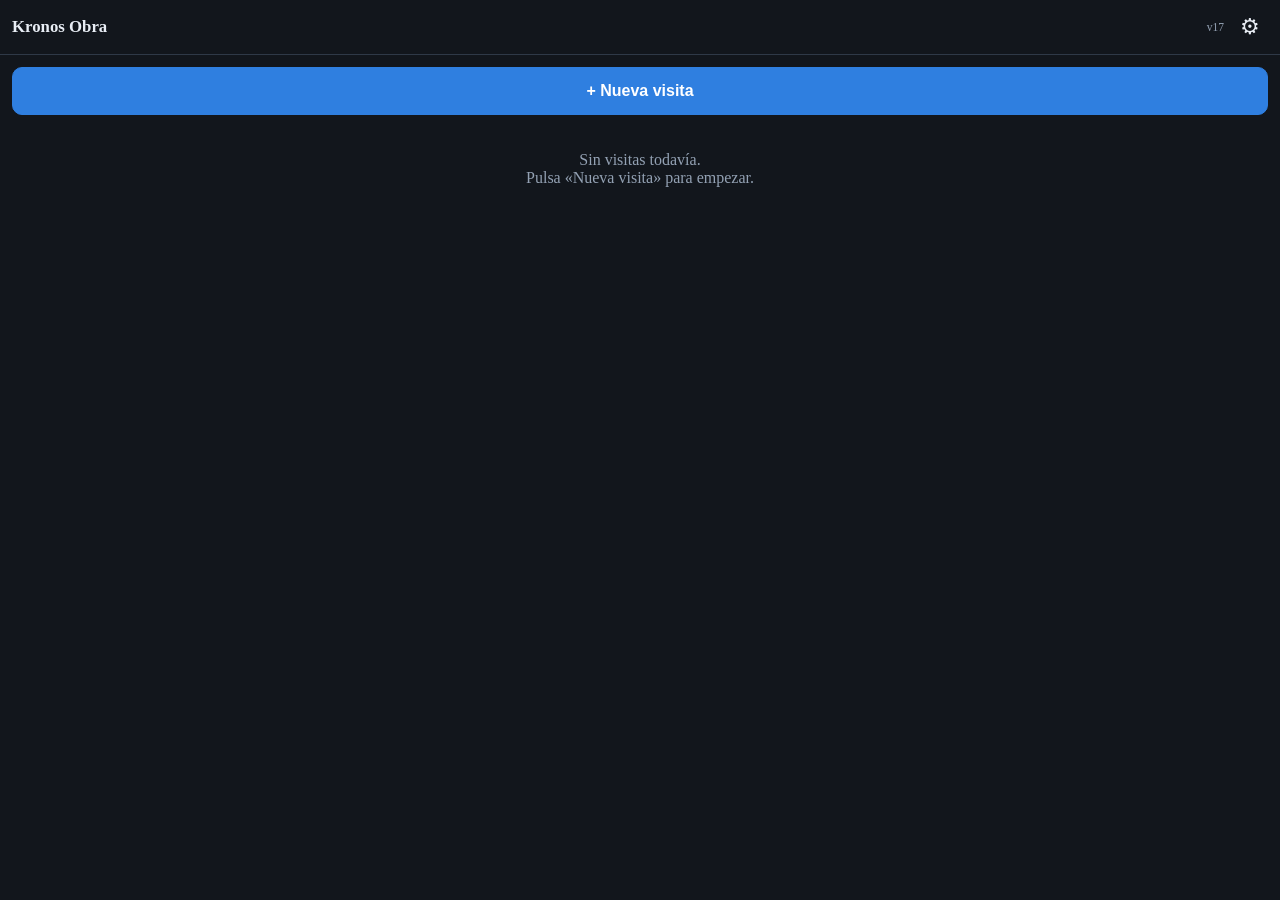
==== kronos/index.html @ 2676c15a "Kronos v17: envio en tandas de fotos por correo (ajustable)" ====
<!doctype html>
<html lang="es">
<head>
<meta charset="utf-8">
<meta name="viewport" content="width=device-width,initial-scale=1,viewport-fit=cover">
<title>Kronos Obra</title>
<link rel="manifest" href="manifest.webmanifest">
<meta name="theme-color" content="#12161c">
<style>
:root{--bg:#12161c;--card:#1b222c;--card2:#232c38;--line:#2f3947;--text:#e8edf4;--muted:#93a1b3;--accent:#2f7fe0;--danger:#e2564a}
*{box-sizing:border-box}
body{margin:0;background:var(--bg);color:var(--text);font:System-ui,-apple-system,"Segoe UI",Roboto,sans-serif;padding-bottom:90px}
header{position:sticky;top:0;z-index:10;display:flex;align-items:center;gap:8px;padding:10px 12px;background:var(--bg);border-bottom:1px solid var(--line)}
header h1{font-size:1.05rem;margin:0;flex:1;overflow:hidden;text-overflow:ellipsis;white-space:nowrap}
header button{background:none;border:0;color:var(--text);font-size:1.35rem;padding:4px 8px;cursor:pointer}
main{padding:12px;display:flex;flex-direction:column;gap:10px}
.btn{border:1px solid var(--line);background:var(--card);color:var(--text);padding:11px 14px;border-radius:10px;font-size:.95rem;cursor:pointer}
.btn.primary{background:var(--accent);border-color:var(--accent);color:#fff;font-weight:600}
.btn.danger{color:var(--danger)}
.btn.grande{width:100%;padding:14px;font-size:1rem}
/* Botón destacado para añadir fotos a un comentario */
.btnfoto{display:block;width:100%;margin:8px 0 4px;padding:12px 14px;border:0;border-radius:10px;
  cursor:pointer;background:var(--accent);color:#fff;font-size:.95rem;font-weight:600;text-align:center}
.btnfoto:hover{filter:brightness(1.08)}
.btnfoto.gal{background:var(--card2);color:var(--text);border:1px solid var(--line);font-weight:500}
/* Enviar: color propio para no confundirlo con el de añadir foto */
.btn.enviar{background:#1f9d55;border-color:#1f9d55;color:#fff;font-weight:700}
.btn.enviar:hover{filter:brightness(1.08)}
.btnmini{border:0;background:none;color:var(--muted);text-decoration:underline;font-size:.82rem;padding:2px 6px;cursor:pointer}
.card{background:var(--card);border:1px solid var(--line);border-radius:12px;padding:12px}
.vtop{display:flex;justify-content:space-between;gap:8px;align-items:baseline}
.vtop b{font-size:1rem}
.vtop span{color:var(--muted);font-size:.85rem}
.apunte{background:var(--card);border:1px solid var(--line);border-radius:12px;padding:10px 12px;display:flex;gap:10px}
.num{color:var(--muted);font-variant-numeric:tabular-nums;font-weight:600;min-width:26px}
.apunte img{width:100%;max-width:220px;border-radius:9px;background:#000;cursor:zoom-in;display:block;margin:12px 0 6px}
.texto{white-space:pre-wrap;word-wrap:break-word}
.acciones{display:flex;flex-wrap:wrap;gap:2px;margin-top:6px}
input,textarea,select{width:100%;background:var(--card2);border:1px solid var(--line);color:var(--text);border-radius:9px;padding:11px;font-size:.95rem;font-family:inherit}
label{display:block;font-size:.85rem;color:var(--muted);margin:10px 0 4px}
h2{font-size:1.05rem;margin:0 0 4px}
.hint{color:var(--muted);font-size:.85rem;margin:4px 0}
#modal{position:fixed;inset:0;z-index:30;display:none}
#modal.on{display:block}
.fondo{position:absolute;inset:0;background:rgba(0,0,0,.6);display:flex;align-items:flex-end}
.caja{background:var(--card);width:100%;max-height:92vh;overflow:auto;border-radius:16px 16px 0 0;padding:16px}
@media(min-width:620px){.fondo{align-items:center;justify-content:center}.caja{max-width:560px;border-radius:16px}}
.fila{display:flex;gap:8px;margin-top:14px;justify-content:flex-end;flex-wrap:wrap}
.barra{position:fixed;left:0;right:0;bottom:0;display:flex;gap:10px;padding:12px;background:var(--bg);border-top:1px solid var(--line);z-index:15}
.prev{background:var(--card2);border:1px solid var(--line);border-radius:10px;padding:10px;font-size:.88rem;white-space:pre-wrap;max-height:34vh;overflow:auto}
.vacio{color:var(--muted);text-align:center;padding:26px 10px}
#cam{position:fixed;inset:0;z-index:50;background:#000;display:flex;flex-direction:column}
#cam video{flex:1 1 auto;min-height:0;width:100%;object-fit:contain;background:#000}
.cb{display:flex}
#cam .cb{display:flex;gap:10px;padding:12px;background:var(--bg);flex:0 0 auto}
/* visor */
#zoom{position:fixed;inset:0;z-index:40;background:#000;display:none;touch-action:none;overflow:hidden}
#zoom.on{display:flex;align-items:center;justify-content:center}
#zoom img{max-width:100%;max-height:100%;object-fit:contain;will-change:transform;transform-origin:center}
#zoom .x{position:absolute;top:12px;right:12px;width:42px;height:42px;border:0;border-radius:50%;background:rgba(0,0,0,.55);color:#fff;font-size:1.1rem}
#zoom .pie{position:absolute;left:0;right:0;bottom:0;padding:14px 16px 18px;background:linear-gradient(transparent,rgba(0,0,0,.85));color:#fff;font-size:.92rem;white-space:pre-wrap}
.aviso{background:#3a2c12;border:1px solid #6b5522;color:#ffd894;border-radius:10px;padding:10px;font-size:.88rem}
</style>
</head>
<body>
<header>
  <button id="atras" hidden>&#8249;</button>
  <h1 id="titulo">Kronos Obra</h1>
  <span id="ver" style="color:var(--muted);font-size:.72rem;white-space:nowrap"></span>
  <button id="cfg">&#9881;</button>
</header>
<main id="vista"></main>
<div id="modal"></div>
<div id="zoom"><img id="zi" alt=""><button class="x" id="zx">&#10005;</button><div class="pie" id="zp"></div></div>
<script src="capacitor.js"></script>
<script>
const VER='v17';   // cámbialo en cada publicación para saber qué versión tienes

/* ============ almacén local ============ */
const DB='kronos-db';
function abrirBase(){
  return new Promise((res,rej)=>{
    const p=indexedDB.open(DB,1);
    p.onupgradeneeded=()=>{const d=p.result;['visitas','apuntes','fotos'].forEach(s=>{if(!d.objectStoreNames.contains(s))d.createObjectStore(s,{keyPath:'id'});});};
    p.onsuccess=()=>res(p.result); p.onerror=()=>rej(p.error);
  });
}
let _b=null; const base=async()=>_b||(_b=await abrirBase());
const req=r=>new Promise((res,rej)=>{r.onsuccess=()=>res(r.result);r.onerror=()=>rej(r.error);});
async function todos(s){return req((await base()).transaction(s).objectStore(s).getAll());}
async function uno(s,k){return req((await base()).transaction(s).objectStore(s).get(k));}
async function guarda(s,v){return req((await base()).transaction(s,'readwrite').objectStore(s).put(v));}
async function borra(s,k){return req((await base()).transaction(s,'readwrite').objectStore(s).delete(k));}
const uid=()=>Math.random().toString(36).slice(2,9)+Date.now().toString(36);
const pad=n=>String(n).padStart(2,'0');
const esc=s=>String(s==null?'':s).replace(/[&<>"']/g,c=>({'&':'&amp;','<':'&lt;','>':'&gt;','"':'&quot;',"'":'&#39;'}[c]));
const hoy=()=>new Date().toLocaleDateString('es-ES');
const slug=s=>String(s||'foto').normalize('NFD').replace(/[\u0300-\u036f]/g,'').replace(/[^a-zA-Z0-9]+/g,'-').replace(/^-+|-+$/g,'').toLowerCase().slice(0,40)||'foto';

/* ============ ajustes (recuerdan lo que usas) ============ */
const AJ={para:'juanfran.221gestion@gmail.com',obras:['Son Roca','Joan Mestre 20','Arc de Sant Marti 46','Reis Catolics 74'],camara:'nativa',porCorreo:6};
try{Object.assign(AJ,JSON.parse(localStorage.getItem('kronos-aj')||'{}'));}catch(_){}
const guardaAj=()=>{try{localStorage.setItem('kronos-aj',JSON.stringify(AJ));}catch(_){}};

/* ============ Capacitor ============ */
function capPlugin(n){const C=window.capacitorExports;if(!C||!C.registerPlugin)return null;try{return C.registerPlugin(n);}catch(_){return null;}}
// OJO: en el navegador Capacitor está cargado pero sus plugins NO funcionan.
// Sin esta comprobación, llamar a la cámara nativa da error y no se llega nunca
// al respaldo (la cámara del móvil por el selector de Android).
function esNativo(){
  const C=window.capacitorExports;
  return !!(C && C.Capacitor && C.Capacitor.isNativePlatform && C.Capacitor.isNativePlatform());
}

/* Lista de fotos de un apunte (los antiguos tenían una sola: fotoId) */
function fotosDe(a){ if(!a) return []; if(a.fotos&&a.fotos.length) return a.fotos; return a.fotoId?[a.fotoId]:[]; }

/* ============ fotos ============ */
const blobUrl=(b)=>URL.createObjectURL(b);
function camaraEnVivo(){
  return new Promise((res,rej)=>{
    const cont=document.createElement('div');
    cont.id='cam';
    cont.innerHTML='<video id="cv" playsinline autoplay></video><div class="cb">'
      +'<button class="btn" id="cx" style="flex:1">Cancelar</button>'
      +'<button class="btn primary" id="cs" style="flex:2">Capturar</button></div>';
    document.body.appendChild(cont);
    const v=cont.querySelector('#cv');
    let stream=null, hecho=false;
    const cerrar=()=>{ if(stream) stream.getTracks().forEach(t=>t.stop()); cont.remove(); };
    navigator.mediaDevices.getUserMedia({video:{facingMode:{ideal:'environment'},width:{ideal:1600}},audio:false})
      .then(st=>{ stream=st; v.srcObject=st; })
      .catch(e=>{ cerrar(); rej(e); });
    cont.querySelector('#cs').onclick=()=>{
      if(hecho||!stream) return; hecho=true;
      const w=v.videoWidth||1280, h=v.videoHeight||960;
      const c=document.createElement('canvas'); c.width=w; c.height=h;
      c.getContext('2d').drawImage(v,0,0,w,h);
      c.toBlob(b=>{ cerrar(); res(new File([b],'foto.jpg',{type:'image/jpeg'})); },'image/jpeg',0.9);
    };
    cont.querySelector('#cx').onclick=()=>{ cerrar(); res(null); };
  });
}

function leerImagen(file){return new Promise((res,rej)=>{const u=URL.createObjectURL(file);const i=new Image();i.onload=()=>{URL.revokeObjectURL(u);res(i);};i.onerror=()=>{URL.revokeObjectURL(u);rej(new Error('No se pudo leer la imagen'));};i.src=u;});}
async function comprimir(file,max,cal){
  const img=await leerImagen(file);
  let w=img.naturalWidth,h=img.naturalHeight;
  const f=Math.min(1,max/Math.max(w,h)); w=Math.round(w*f); h=Math.round(h*f);
  const c=document.createElement('canvas'); c.width=w; c.height=h;
  c.getContext('2d').drawImage(img,0,0,w,h);
  const blob=await new Promise(r=>c.toBlob(r,'image/jpeg',cal));
  return blob||file;
}
async function hacerFoto(){
  // Cámara integrada en la app: solo si se elige en Ajustes (para móviles donde
  // la cámara nativa no responde, como el Pixel).
  if(AJ.camara==='app' && navigator.mediaDevices && navigator.mediaDevices.getUserMedia){
    try{ const f=await camaraEnVivo(); if(f) return f; }catch(_){}
  }
  // Cámara NATIVA del móvil (la aplicación de cámara del sistema).
  const Cam=esNativo()?capPlugin('Camera'):null;
  if(Cam&&Cam.getPhoto){
    const f=await Cam.getPhoto({quality:85,allowEditing:false,resultType:'uri',source:'CAMERA',saveToGallery:false,width:1600,correctOrientation:true});
    if(!f||!f.webPath)return null;
    const b=await (await fetch(f.webPath)).blob();
    return new File([b],'foto.jpg',{type:b.type||'image/jpeg'});
  }
  return new Promise(res=>{
    const i=document.createElement('input'); i.type='file';
    i.setAttribute('accept','image/*'); i.setAttribute('capture','environment');
    i.style.cssText='position:fixed;left:-9999px'; document.body.appendChild(i);
    i.onchange=()=>{const f=i.files&&i.files[0];i.remove();res(f||null);};
    i.click(); setTimeout(()=>{if(document.body.contains(i))i.remove();},120000);
  });
}

/* ============ navegación ============ */
const vista=document.getElementById('vista');
const titulo=document.getElementById('titulo');
const atras=document.getElementById('atras');
let visitas=[], apuntes=[];
const apuntesDe=id=>apuntes.filter(a=>a.visitaId===id).sort((x,y)=>x.orden-y.orden);

function ir(h){ if(location.hash===h){ruta();} else {location.hash=h;} }
async function cargar(){ visitas=(await todos('visitas')); apuntes=(await todos('apuntes')); }

async function ruta(){
  await cargar();
  const h=location.hash||'#/';
  const m=h.match(/^#\/v\/(.+)$/);
  if(m){
    const v=visitas.find(x=>x.id===m[1]);
    if(!v){ ir('#/'); return; }
    titulo.textContent=v.obra||'Visita'; atras.hidden=false; pintarVisita(v); return;
  }
  titulo.textContent='Kronos Obra'; atras.hidden=true; pintarInicio();
}

function pintarInicio(){
  const abiertas=visitas.filter(v=>!v.enviada).sort((a,b)=>(b.creada||'').localeCompare(a.creada||''));
  const enviadas=visitas.filter(v=>v.enviada).sort((a,b)=>(b.enviadaEl||'').localeCompare(a.enviadaEl||''));
  let h=`<button class="btn primary grande" id="nueva">+ Nueva visita</button>`;
  if(!visitas.length) h+=`<div class="vacio">Sin visitas todavía.<br>Pulsa «Nueva visita» para empezar.</div>`;
  if(abiertas.length){
    h+=`<h2 style="margin-top:10px">En curso</h2>`;
    h+=abiertas.map(v=>tarjetaVisita(v)).join('');
  }
  if(enviadas.length){
    h+=`<h2 style="margin-top:10px">Enviadas</h2>`;
    h+=enviadas.map(v=>tarjetaVisita(v)).join('');
  }
  vista.innerHTML=h;
  document.getElementById('nueva').onclick=()=>nuevaVisita();
  vista.querySelectorAll('[data-abrir]').forEach(b=>b.onclick=()=>ir('#/v/'+b.dataset.abrir));
}
function tarjetaVisita(v){
  const n=apuntesDe(v.id).length;
  const fotos=apuntesDe(v.id).reduce((n,a)=>n+fotosDe(a).length,0);
  return `<div class="card" data-abrir="${v.id}" style="cursor:pointer">
    <div class="vtop"><b>${esc(v.obra||'(sin nombre)')}</b><span>${esc(v.fecha||'')}</span></div>
    <div class="hint">${n} apunte${n===1?'':'s'} · ${fotos} foto${fotos===1?'':'s'}${v.enviada?' · <b>enviada ✓</b>':''}</div>
  </div>`;
}

async function nuevaVisita(){
  const lista=AJ.obras.map(o=>`<option value="${esc(o)}">`).join('');
  dialogo(`<h2>Nueva visita</h2>
    <label>Obra</label>
    <input id="n_obra" list="obras" placeholder="Escribe o elige la obra" value="">
    <datalist id="obras">${lista}</datalist>
    <label>Fecha</label>
    <input id="n_fecha" value="${hoy()}">
    <div class="fila"><button class="btn" data-x>Cancelar</button><button class="btn primary" id="n_ok">Empezar</button></div>`,
  m=>{
    m.querySelector('#n_ok').onclick=async()=>{
      const obra=m.querySelector('#n_obra').value.trim();
      if(!obra){alert('Pon el nombre de la obra.');return;}
      const v={id:uid(),obra,fecha:m.querySelector('#n_fecha').value.trim()||hoy(),creada:new Date().toISOString(),enviada:false};
      await guarda('visitas',v);
      if(!AJ.obras.includes(obra)){AJ.obras.unshift(obra);guardaAj();}
      cierra(); ir('#/v/'+v.id);
    };
    setTimeout(()=>m.querySelector('#n_obra').focus(),60);
  });
}

async function pintarVisita(v){
  const as=apuntesDe(v.id);
  let h='';
  if(!as.length) h=`<div class="vacio">Aún no hay nada.<br>Haz una foto o escribe un comentario.</div>`;
  for(let i=0;i<as.length;i++){
    const a=as[i];
    let foto='';
    const ids=fotosDe(a);
    for(let k=0;k<ids.length;k++){const f=await uno('fotos',ids[k]); if(f&&f.blob) foto+=`<img src="${blobUrl(f.blob)}" data-ver="${a.id}" data-k="${k}" alt="">`;}
    h+=`<div class="apunte"><div class="num">${pad(i+1)}</div><div style="flex:1;min-width:0">
      ${a.texto?`<div class="texto">${esc(a.texto)}</div>`:'<div class="hint">(sin comentario)</div>'}
      ${foto}
      <button class="btnfoto" data-foto="${a.id}">📷 ${ids.length?'Añadir otra foto':'Añadir foto'}</button>
      <button class="btnfoto gal" data-gal="${a.id}">🖼️ Añadir desde la galería</button>
      <div class="acciones">
        <button class="btnmini" data-com="${a.id}">${a.texto?'editar comentario':'poner comentario'}</button>
        <button class="btnmini" data-del="${a.id}">borrar</button>
      </div></div></div>`;
  }
  h+=`</div><div class="barra">
      <button class="btn primary" style="flex:1" id="bfoto">📷 Hacer foto</button>
      <button class="btn" style="flex:1" id="bgal">🖼️ Galería</button>
      <button class="btn" style="flex:1" id="btexto">💬 Comentario</button></div>`;
  h+=`<div style="height:6px"></div>`;
  if(as.length) h+=`<button class="btn enviar grande" id="enviar">✉️ Enviar visita</button>`;
  h+=`<button class="btn grande" id="marcar">${v.enviada?'↩ Marcar como NO enviada':'✓ Marcar como enviada'}</button>`;
  if(v.enviada) h+=`<button class="btn danger grande" id="borrarvisita">Borrar esta visita</button>`;
  vista.innerHTML=h;

  document.getElementById('bfoto').onclick=()=>anadirFoto(v);
  document.getElementById('btexto').onclick=()=>anadirTexto(v,null);
  document.getElementById('bgal').onclick=()=>elegirGaleria(v);
  const en=document.getElementById('enviar'); if(en) en.onclick=()=>pantallaEnviar(v);
  const bv=document.getElementById('borrarvisita'); if(bv) bv.onclick=()=>borrarVisita(v);
  const bm=document.getElementById('marcar');
  if(bm) bm.onclick=async()=>{
    v.enviada=!v.enviada;
    v.enviadaEl=v.enviada?new Date().toISOString():null;
    await guarda('visitas',v);
    ruta();
  };
  vista.querySelectorAll('[data-ver]').forEach(el=>el.onclick=async()=>verFoto(el.dataset.ver,Number(el.dataset.k||0)));
  vista.querySelectorAll('[data-com]').forEach(b=>b.onclick=()=>anadirTexto(v,b.dataset.com));
  vista.querySelectorAll('[data-foto]').forEach(b=>b.onclick=()=>anadirFoto(v,b.dataset.foto));
  vista.querySelectorAll('[data-gal]').forEach(b=>b.onclick=()=>elegirGaleria(v,b.dataset.gal));
  vista.querySelectorAll('[data-del]').forEach(b=>b.onclick=()=>borrarApunte(b.dataset.del,v));
}

const siguienteOrden=v=>{const as=apuntesDe(v.id);return as.length?(as[as.length-1].orden||0)+1:1;};

async function elegirGaleria(v,apunteId){
  const inp=document.createElement('input');
  inp.type='file';
  inp.setAttribute('accept','image/*');
  inp.setAttribute('multiple','');
  inp.style.cssText='position:fixed;left:-9999px';
  document.body.appendChild(inp);
  inp.onchange=async()=>{
    const fs=[...inp.files];
    inp.remove();
    if(fs.length) await anadirDeArchivos(v,fs,apunteId||null);
  };
  inp.click();
}

// Guarda una o varias imágenes ya existentes (galería, captura, lo que sea)
async function anadirDeArchivos(v,ficheros,apunteId){
  const ids=[];
  for(const f of ficheros){
    let blob=f;
    try{ blob=await comprimir(f,1600,0.78); }catch(_){}
    const id=uid();
    await guarda('fotos',{id,blob,creada:new Date().toISOString()});
    ids.push(id);
  }
  if(!ids.length) return;
  if(apunteId){
    const a=apuntes.find(x=>x.id===apunteId);
    if(a){ a.fotos=fotosDe(a).concat(ids); delete a.fotoId; await guarda('apuntes',a); }
  } else {
    await guarda('apuntes',{id:uid(),visitaId:v.id,orden:siguienteOrden(v),tipo:'foto',texto:'',fotos:ids});
  }
  await ruta();
}

async function anadirFoto(v,apunteId){
  let file=null;
  try{ file=await hacerFoto(); }
  catch(e){ alert('No se pudo abrir la cámara:\n\n'+((e&&e.message)||e)); return; }
  if(!file) return;
  try{
    const blob=await comprimir(file,1600,0.78);
    const fotoId=uid();
    await guarda('fotos',{id:fotoId,blob,creada:new Date().toISOString()});
    if(apunteId){
      const a=apuntes.find(x=>x.id===apunteId);
      if(a){ a.fotos=fotosDe(a).concat([fotoId]); delete a.fotoId; await guarda('apuntes',a); }
    } else {
      await guarda('apuntes',{id:uid(),visitaId:v.id,orden:siguienteOrden(v),tipo:'foto',texto:'',fotos:[fotoId]});
    }
    ruta();
  }catch(e){ alert('No se pudo guardar la foto:\n\n'+((e&&e.message)||e)); }
}

async function anadirTexto(v,apunteId){
  const a=apunteId?apuntes.find(x=>x.id===apunteId):null;
  dialogo(`<h2>${a?'Comentario':'Nuevo comentario'}</h2>
    <label>Comentario</label>
    <textarea id="c_t" rows="4" placeholder="¿Qué has visto?">${esc(a?a.texto:'')}</textarea>
    <div class="fila"><button class="btn" data-x>Cancelar</button><button class="btn primary" id="c_ok">Guardar</button></div>`,
  m=>{
    m.querySelector('#c_ok').onclick=async()=>{
      const t=m.querySelector('#c_t').value.trim();
      if(a){ if(!t && !fotosDe(a).length){ await borrar('apuntes',a.id); } else { a.texto=t; await guarda('apuntes',a); } }
      else { if(!t){ return; } await guarda('apuntes',{id:uid(),visitaId:v.id,orden:siguienteOrden(v),tipo:'texto',texto:t,fotos:[]}); }
      cierra(); ruta();
    };
    setTimeout(()=>m.querySelector('#c_t').focus(),60);
  });
}

async function borrarApunte(id,v){
  const a=apuntes.find(x=>x.id===id);
  if(!a) return;
  if(!confirm('¿Borrar este apunte?')) return;
  for(const f of fotosDe(a)) await borra('fotos',f);
  await borra('apuntes',id);
  ruta();
}
async function borrarVisita(v,silencioso){
  if(!silencioso && !confirm('¿Borrar la visita y sus fotos?\n\nNo se puede deshacer.')) return;
  for(const a of apuntesDe(v.id)){ for(const f of fotosDe(a)) await borra('fotos',f); await borra('apuntes',a.id); }
  await borra('visitas',v.id);
  if(!silencioso) ir('#/');
}

/* ============ visor con zoom ============ */
const zoom=document.getElementById('zoom'), zi=document.getElementById('zi'), zp=document.getElementById('zp');
let zEsc=1,tx=0,ty=0,d0=0,e0=1,movio=false,px=0,py=0,ultimo=0;
const pinta=()=>{zi.style.transform=`translate(${tx}px,${ty}px) scale(${zEsc})`;};
const reinicia=()=>{zEsc=1;tx=0;ty=0;pinta();};
const dist=t=>Math.hypot(t[0].clientX-t[1].clientX,t[0].clientY-t[1].clientY);
zoom.addEventListener('touchstart',ev=>{
  if(ev.touches.length===2){d0=dist(ev.touches);e0=zEsc;movio=true;return;}
  if(ev.touches.length===1){
    const t=ev.touches[0]; px=t.clientX; py=t.clientY; movio=false;
    const ahora=Date.now();
    if(ahora-ultimo<300){ if(zEsc>1.05) reinicia(); else zEsc=2.5; pinta(); movio=true; }
    ultimo=ahora;
  }
},{passive:true});
zoom.addEventListener('touchmove',ev=>{
  if(ev.touches.length===2){ const f=dist(ev.touches)/(d0||1); zEsc=Math.min(6,Math.max(1,e0*f)); movio=true; pinta(); ev.preventDefault(); return; }
  if(ev.touches.length===1&&zEsc>1.05){ const t=ev.touches[0]; tx+=t.clientX-px; ty+=t.clientY-py; px=t.clientX; py=t.clientY; movio=true; pinta(); ev.preventDefault(); }
},{passive:false});
zoom.addEventListener('touchend',ev=>{ if(!ev.touches.length&&zEsc<=1.05) reinicia(); },{passive:true});
zoom.onclick=()=>{ if(!movio) cerrarZoom(); };
document.getElementById('zx').onclick=cerrarZoom;
function cerrarZoom(){ zoom.classList.remove('on'); zi.removeAttribute('src'); reinicia(); }
async function verFoto(apunteId){
  const a=apuntes.find(x=>x.id===apunteId);
  const ids=fotosDe(a); const f=ids.length?await uno('fotos',ids[k||0]):null;
  if(!f||!f.blob) return;
  zi.src=blobUrl(f.blob); zp.textContent=a.texto||''; zp.style.display=a.texto?'block':'none';
  reinicia(); zoom.classList.add('on');
}

/* ============ enviar ============ */
async function pantallaEnviar(v){
  const as=apuntesDe(v.id);
  const lista=AJ.obras.map(o=>`<option value="${esc(o)}">`).join('');
  const previa=as.map((a,i)=>`${pad(i+1)} — ${a.texto||'(sin comentario)'}`).join('\n');
  dialogo(`<h2>Enviar visita</h2>
    <label>Obra</label>
    <input id="e_obra" list="obras2" value="${esc(v.obra||'')}"><datalist id="obras2">${lista}</datalist>
    <label>Fecha</label>
    <input id="e_fecha" value="${esc(v.fecha||hoy())}">
    <label>Para</label>
    <input id="e_para" type="email" value="${esc(AJ.para)}">
    <label>Asunto</label>
    <input id="e_asunto">
    <label>Esto es lo que se enviará</label>
    <div class="prev" id="e_prev"></div>
    <p class="hint">Las fotos van adjuntas como <b>01_…, 02_…</b> y en el mismo orden que aquí.</p>
    <div class="fila"><button class="btn" data-x>Cancelar</button><button class="btn primary" id="e_ok">Enviar por email</button></div>`,
  m=>{
    const obra=m.querySelector('#e_obra'), fecha=m.querySelector('#e_fecha');
    const pintar=()=>{ m.querySelector('#e_asunto').value = `${obra.value.trim()} — ${fecha.value.trim()}`; };
    obra.oninput=pintar; fecha.oninput=pintar; pintar();
    m.querySelector('#e_prev').textContent=previa;
    m.querySelector('#e_ok').onclick=async()=>{
      const datos={obra:obra.value.trim(),fecha:fecha.value.trim(),para:m.querySelector('#e_para').value.trim(),asunto:m.querySelector('#e_asunto').value.trim()};
      if(!datos.obra){alert('Pon el nombre de la obra.');return;}
      v.obra=datos.obra; v.fecha=datos.fecha; await guarda('visitas',v);
      if(!AJ.obras.includes(datos.obra)){AJ.obras.unshift(datos.obra);}
      if(datos.para) AJ.para=datos.para;
      guardaAj();
      const boton=m.querySelector('#e_ok');
      boton.disabled=true; boton.textContent='Preparando las fotos…';
      let prep=null;
      try{ prep=await enviarVisita(v,as,datos); }
      catch(e){
        boton.disabled=false; boton.textContent='Enviar por email';
        if(e&&e.name==='AbortError') return;
        alert('No se pudo preparar el correo:\n\n'+((e&&(e.name?e.name+' — ':'')+(e.message||e))||e)+'\n\nLas fotos siguen guardadas en la visita: puedes intentarlo otra vez.');
        return;
      }
      if(prep && prep.arch && prep.arch.length){
        const n=prep.arch.length;
        boton.outerHTML='<button class="btn enviar grande" id="e_go">✉️ Abrir Gmail con '+n+' foto'+(n===1?'':'s')+'</button>';
        const bgo=m.querySelector('#e_go');
        // Android no aguanta que se le pasen muchas fotos de golpe al correo, así
        // que se reparten en tandas: cada correo se abre con su propio toque.
        const por=Math.max(1,Math.min(20,Number(AJ.porCorreo)||6));
        const trozos=[];
        for(let i=0;i<prep.arch.length;i+=por) trozos.push(prep.arch.slice(i,i+por));
        let k=0;
        const pintarBoton=()=>{
          bgo.disabled=false;
          bgo.textContent = trozos.length>1
            ? '✉️ Abrir Gmail · '+trozos[k].length+' foto'+(trozos[k].length===1?'':'s')+' ('+(k+1)+'/'+trozos.length+')'
            : '✉️ Abrir Gmail con '+trozos[0].length+' foto'+(trozos[0].length===1?'':'s');
        };
        bgo.onclick=()=>{
          bgo.disabled=true;
          bgo.textContent='Abriendo Gmail…';
          let pr;
          try{ pr=navigator.share({files:trozos[k],text:prep.cuerpo,title:datos.asunto}); }
          catch(e){ bgo.disabled=false; pintarBoton(); alert('No se pudo compartir:\n\n'+((e&&e.message)||e)); return; }
          Promise.resolve(pr).then(async()=>{
            k++;
            if(k<trozos.length){ pintarBoton(); return; }
            v.enviada=true; v.enviadaEl=new Date().toISOString(); await guarda('visitas',v);
            cierra(); ruta();
          }).catch((e)=>{
            pintarBoton();
            if(e&&e.name==='AbortError') return;
            alert('No se pudo compartir:\n\n'+((e&&(e.name?e.name+' — ':'')+(e.message||e))||e)+'\n\nPuedes bajar las «fotos por correo» en Ajustes y volver a intentarlo.');
          });
        };
        pintarBoton();
        return;
      }
      // Se marca como enviada directamente: ya se ha abierto el correo con todo.
      v.enviada=true; v.enviadaEl=new Date().toISOString(); await guarda('visitas',v);
      cierra();
      ruta();
    };
  });
}

// Fotos de la visita con su nombre definitivo: 01a_, 01b_… si un apunte lleva
// varias, para que el orden se entienda en el correo aunque el cliente las reordene.
// Fecha para el nombre del archivo: al revés (AAAAMMDD). Se toma la fecha de la
// visita y, si no se puede leer, la de creación.
function fechaArchivo(txt,iso){
  const m=String(txt||'').match(/^(\d{1,2})[\/\-.](\d{1,2})[\/\-.](\d{2,4})$/);
  if(m){ let a=m[3]; if(a.length===2) a='20'+a; return a+String(m[2]).padStart(2,'0')+String(m[1]).padStart(2,'0'); }
  return String(iso||new Date().toISOString()).slice(0,10).replace(/-/g,'');
}

async function archivosDeVisita(as,fecha){
  const out=[];
  for(let i=0;i<as.length;i++){
    const a=as[i], ids=fotosDe(a);
    for(let k=0;k<ids.length;k++){
      const f=await uno('fotos',ids[k]); if(!f||!f.blob) continue;
      const letra=ids.length>1?String.fromCharCode(97+k):'';
      out.push({nombre:(fecha?fecha+'_':'')+pad(i+1)+letra+'.jpg',blob:f.blob});
    }
  }
  return out;
}

// Compartir con Android. Con muchos archivos a la vez, Android se queda sin
// espacio para pasarlos de golpe (límite del sistema, no de la app). Si el primer
// intento falla, se manda en tandas: cada correo lleva el mismo texto y las fotos
// con su número, así que no se pierde el orden.
async function compartirPorTandas(arch,cuerpo,asunto){
  try{
    await navigator.share({files:arch,text:cuerpo,title:asunto});
    return;
  }catch(e){
    if(e && e.name==='AbortError') throw e;     // lo cancelaste tú: no reintentar
  }
  const TANDA=8;
  for(let i=0;i<arch.length;i+=TANDA){
    await navigator.share({files:arch.slice(i,i+TANDA),text:cuerpo,title:asunto});
  }
}

const blobABase64=b=>new Promise((res,rej)=>{const r=new FileReader();r.onload=()=>res(String(r.result).split(',')[1]);r.onerror=rej;r.readAsDataURL(b);});

async function enviarVisita(v,as,datos){
  const cuerpo=`Visita — ${datos.obra} — ${datos.fecha}\n\n`+as.map((a,i)=>`${pad(i+1)} — ${a.texto||'(sin comentario)'}`).join('\n');
  const pre=fechaArchivo(datos.fecha,v.creada);
  const Share=capPlugin('Share'), FS=capPlugin('Filesystem');
  const files=[];
  if(esNativo()&&Share&&FS){
    for(const x of await archivosDeVisita(as,pre)){
      const b64=await blobABase64(x.blob);
      const w=await FS.writeFile({path:'enviar/'+x.nombre,data:b64,directory:'CACHE',recursive:true});
      files.push(w.uri);
    }
    await Share.share({title:datos.asunto,text:cuerpo,files,dialogTitle:'Enviar la visita'});
    return;
  }
  // Navegador (Chrome en Android): compartir con las fotos adjuntas.
  // Sale la hoja de Android -> Gmail, con las fotos como adjuntos en orden.
  const arch=[];
  for(const x of await archivosDeVisita(as,pre)) arch.push(new File([x.blob],x.nombre,{type:'image/jpeg'}));
  if(arch.length && navigator.canShare && navigator.canShare({files:arch})){
    // NO se comparte aquí: Android solo deja compartir si el toque es reciente, y
    // preparar 15-20 fotos tarda más que ese margen. Se devuelven ya listas y el
    // último toque (el botón final) es el que comparte, sin nada por medio.
    return {arch,cuerpo};
  }
  // Respaldo: correo sin adjuntos, con el texto
  location.href='mailto:'+encodeURIComponent(datos.para)+'?subject='+encodeURIComponent(datos.asunto)+'&body='+encodeURIComponent(cuerpo);
}

/* ============ ajustes ============ */
function ajustesDialog(){
  dialogo(`<h2>Ajustes</h2>
    <label>Destinatario habitual</label>
    <input id="a_para" type="email" value="${esc(AJ.para)}">
    <label>Cámara</label>
    <select id="a_cam">
      <option value="nativa"${AJ.camara==='nativa'?' selected':''}>La del móvil (recomendada)</option>
      <option value="app"${AJ.camara==='app'?' selected':''}>Integrada en la app (si la del móvil falla)</option>
    </select>
    <label>Fotos por correo</label>
    <input id="a_por" type="number" min="1" max="20" value="${AJ.porCorreo||6}">
    <p class="hint">Android falla si se le pasan demasiadas fotos de golpe al correo. Con 6 suele ir bien; si te falla, baja el número.</p>
    <label>Obras sugeridas (una por línea)</label>
    <textarea id="a_obras" rows="6">${esc(AJ.obras.join('\n'))}</textarea>
    <p class="hint">Se irán añadiendo solas las que uses. Aquí puedes corregirlas o borrar las que ya no quieras.</p>
    <button class="btn" id="a_upd" style="width:100%;margin-top:12px">Buscar actualizaciones</button>
    <p class="hint">Si algo no te cuadra con lo último que te conté, pulsa aquí: recarga la app saltándose la caché del navegador.</p>
    <button class="btn danger" id="a_purga" style="width:100%;margin-top:12px">Borrar todas las enviadas</button>
    <div class="fila"><button class="btn" data-x>Cerrar</button><button class="btn primary" id="a_ok">Guardar</button></div>`,
  m=>{
    m.querySelector('#a_purga').onclick=async()=>{
      const env=visitas.filter(x=>x.enviada);
      if(!env.length){ alert('No hay ninguna visita marcada como enviada.'); return; }
      if(!confirm('¿Borrar '+env.length+' visita'+(env.length===1?'':'s')+' enviada'+(env.length===1?'':'s')+' y sus fotos?\n\nNo se puede deshacer.')) return;
      for(const x of env) await borrarVisita(x,true);
      cierra();
      await ruta();
    };
    m.querySelector('#a_upd').onclick=()=>{ location.replace(location.pathname+'?v='+Date.now()); };
    m.querySelector('#a_ok').onclick=()=>{
      AJ.para=m.querySelector('#a_para').value.trim();
      AJ.camara=m.querySelector('#a_cam').value;
      AJ.porCorreo=Math.max(1,Math.min(20,Number(m.querySelector('#a_por').value)||6));
      AJ.obras=[...new Set(m.querySelector('#a_obras').value.split('\n').map(s=>s.trim()).filter(Boolean))];
      guardaAj(); cierra();
    };
  });
}

/* ============ fotos compartidas desde otras apps ============ */
// Cuando compartes fotos (WhatsApp, capturas, Fotos…) Kronos se abre aquí y te
// pregunta a qué visita van. Nunca a una ya enviada: solo en curso o una nueva.
async function recibirCompartidas(){
  const q=new URLSearchParams(location.search).get('compartir');
  if(!q) return;
  history.replaceState(null,'',location.pathname);
  if(q==='error'){ alert('No se pudieron recibir las fotos.'); return; }
  let items=[];
  try{ items=JSON.parse(q); }catch(_){ return; }
  const cache=await caches.open('kronos-compartir');
  const ficheros=[];
  for(const it of items){
    const r=await cache.match('/__compartida__/'+it.id);
    if(r){ const b=await r.blob(); ficheros.push(new File([b],it.nombre||'foto.jpg',{type:b.type||'image/jpeg'})); }
    try{ await cache.delete('/__compartida__/'+it.id); }catch(_){}
  }
  if(!ficheros.length){ alert('No se pudieron recibir las fotos.'); return; }
  elegirVisitaParaCompartir(ficheros);
}

function elegirVisitaParaCompartir(ficheros){
  const abiertas=visitas.filter(v=>!v.enviada).sort((a,b)=>(b.creada||'').localeCompare(a.creada||''));
  const n=ficheros.length;
  dialogo(`<h2>${n} foto${n===1?'':'s'} recibida${n===1?'':'s'}</h2>
    <p class="hint">¿A qué visita las añado? Las enviadas no aparecen.</p>
    ${abiertas.map(v=>`<button class="btn grande" data-v="${v.id}" style="width:100%;margin-bottom:8px">${esc(v.obra||'(sin nombre)')} · ${esc(v.fecha||'')}</button>`).join('')||'<p class="hint">No hay ninguna visita en curso.</p>'}
    <button class="btn primary grande" id="sh_nueva">+ Visita nueva con estas fotos</button>
    <div class="fila"><button class="btn" data-x>Cancelar</button></div>`,
  m=>{
    m.querySelectorAll('[data-v]').forEach(b=>b.onclick=async()=>{
      const v=visitas.find(x=>x.id===b.dataset.v);
      if(!v) return;
      cierra();
      await anadirCompartidasA(v,ficheros);
      ir('#/v/'+v.id);
    });
    m.querySelector('#sh_nueva').onclick=async()=>{
      const obra=prompt('Nombre de la obra:');
      if(!obra||!obra.trim()) return;
      const v={id:uid(),obra:obra.trim(),fecha:hoy(),creada:new Date().toISOString(),enviada:false};
      await guarda('visitas',v);
      if(!AJ.obras.includes(v.obra)){ AJ.obras.unshift(v.obra); guardaAj(); }
      cierra();
      await anadirCompartidasA(v,ficheros);
      ir('#/v/'+v.id);
    };
  });
}

async function anadirCompartidasA(v,ficheros){
  let ord=siguienteOrden(v);
  for(const f of ficheros){
    let blob=f;
    try{ blob=await comprimir(f,1600,0.78); }catch(_){}
    const fotoId=uid();
    await guarda('fotos',{id:fotoId,blob,creada:new Date().toISOString()});
    await guarda('apuntes',{id:uid(),visitaId:v.id,orden:ord++,tipo:'foto',texto:'',fotos:[fotoId]});
  }
  await ruta();
}

/* ============ utilidades de pantalla ============ */
const modal=document.getElementById('modal');
function dialogo(html,alMontar){
  modal.innerHTML=`<div class="fondo"><div class="caja">${html}</div></div>`;
  const caja=modal.firstElementChild;
  caja.onclick=e=>{ if(e.target===caja) cierra(); };
  modal.classList.add('on');
  caja.querySelectorAll('[data-x]').forEach(b=>b.onclick=cierra);
  if(alMontar) alMontar(caja.querySelector('.caja'));
}
function cierra(){ modal.classList.remove('on'); modal.innerHTML=''; }
atras.onclick=()=>ir('#/');
document.getElementById('cfg').onclick=ajustesDialog;
window.addEventListener('hashchange',ruta);

/* ============ limpieza de enviadas (7 días) ============ */
async function limpiarEnviadas(){
  const limite=Date.now()-7*24*60*60*1000;
  for(const v of await todos('visitas')){
    if(!v.enviada||!v.enviadaEl) continue;
    if(Date.parse(v.enviadaEl)<limite){
      for(const a of (await todos('apuntes')).filter(a=>a.visitaId===v.id)){ for(const f of fotosDe(a)) await borra('fotos',f); await borra('apuntes',a.id); }
      await borra('visitas',v.id);
    }
  }
}

/* ============ arranque ============ */
(async()=>{
  document.getElementById('ver').textContent=VER;
  if('serviceWorker' in navigator){ try{ await navigator.serviceWorker.register('sw.js'); }catch(_){} }
  await recibirCompartidas();
  try{ await limpiarEnviadas(); }catch(_){}
  await cargar();
  ruta();
})();
</script>
</body>
</html>
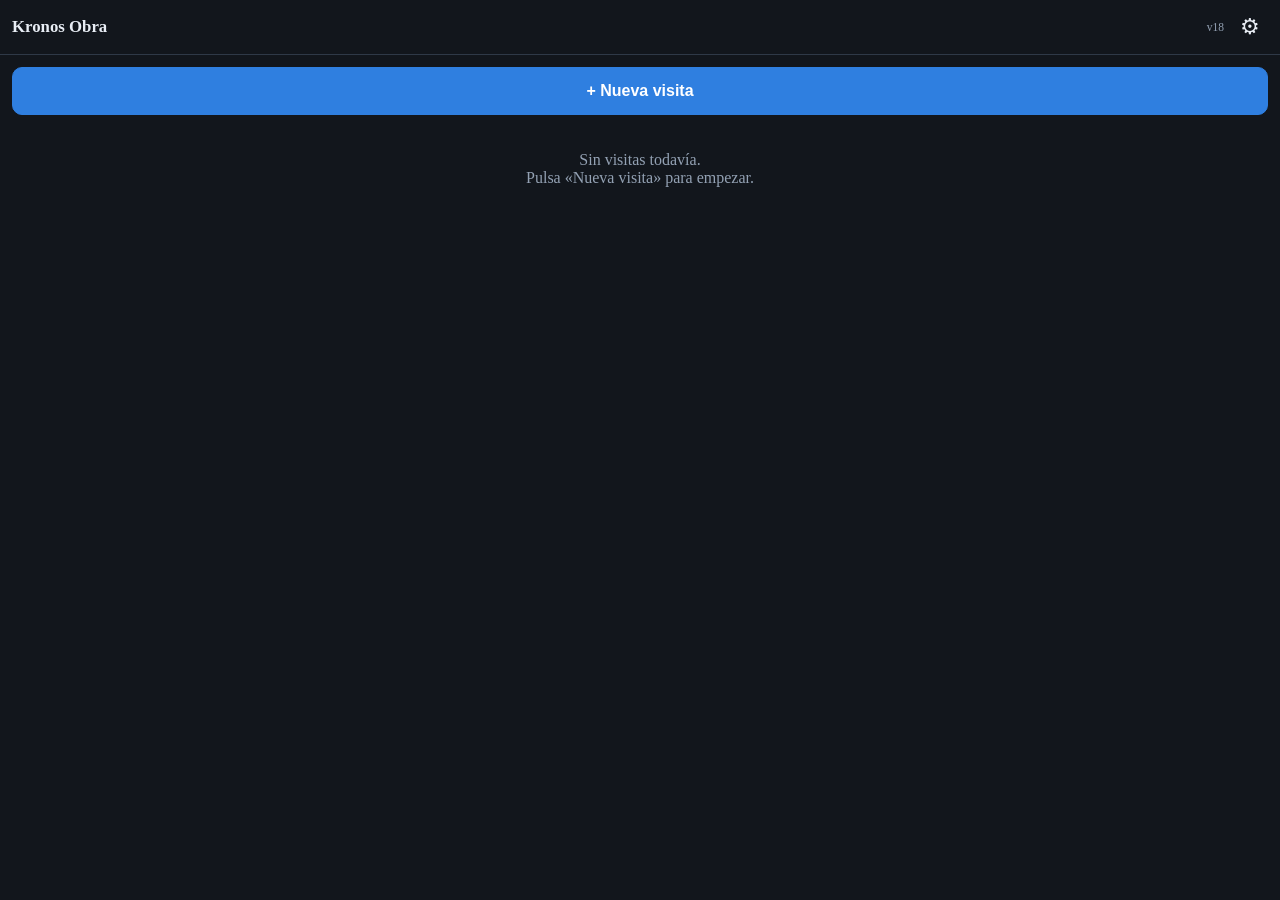
==== commit 0d72c24c: "Kronos v18: copia ligera de las fotos para el correo (1200px) y 12 por correo" ====
--- a/kronos/index.html
+++ b/kronos/index.html
@@ -74,7 +74,7 @@
 <div id="zoom"><img id="zi" alt=""><button class="x" id="zx">&#10005;</button><div class="pie" id="zp"></div></div>
 <script src="capacitor.js"></script>
 <script>
-const VER='v17';   // cámbialo en cada publicación para saber qué versión tienes
+const VER='v18';   // cámbialo en cada publicación para saber qué versión tienes
 
 /* ============ almacén local ============ */
 const DB='kronos-db';
@@ -98,7 +98,7 @@
 const slug=s=>String(s||'foto').normalize('NFD').replace(/[\u0300-\u036f]/g,'').replace(/[^a-zA-Z0-9]+/g,'-').replace(/^-+|-+$/g,'').toLowerCase().slice(0,40)||'foto';
 
 /* ============ ajustes (recuerdan lo que usas) ============ */
-const AJ={para:'juanfran.221gestion@gmail.com',obras:['Son Roca','Joan Mestre 20','Arc de Sant Marti 46','Reis Catolics 74'],camara:'nativa',porCorreo:6};
+const AJ={para:'juanfran.221gestion@gmail.com',obras:['Son Roca','Joan Mestre 20','Arc de Sant Marti 46','Reis Catolics 74'],camara:'nativa',porCorreo:12};
 try{Object.assign(AJ,JSON.parse(localStorage.getItem('kronos-aj')||'{}'));}catch(_){}
 const guardaAj=()=>{try{localStorage.setItem('kronos-aj',JSON.stringify(AJ));}catch(_){}};
 
@@ -513,7 +513,12 @@
     for(let k=0;k<ids.length;k++){
       const f=await uno('fotos',ids[k]); if(!f||!f.blob) continue;
       const letra=ids.length>1?String.fromCharCode(97+k):'';
-      out.push({nombre:(fecha?fecha+'_':'')+pad(i+1)+letra+'.jpg',blob:f.blob});
+      // Copia ligera SOLO para el correo (1200 px, calidad 68 %): así caben muchas
+      // más fotos de una vez y no nos acercamos al límite de Gmail. La foto que se
+      // guarda en la visita mantiene su calidad.
+      let salida=f.blob;
+      try{ salida=await comprimir(f.blob,1200,0.68); }catch(_){}
+      out.push({nombre:(fecha?fecha+'_':'')+pad(i+1)+letra+'.jpg',blob:salida});
     }
   }
   return out;
@@ -577,7 +582,7 @@
       <option value="app"${AJ.camara==='app'?' selected':''}>Integrada en la app (si la del móvil falla)</option>
     </select>
     <label>Fotos por correo</label>
-    <input id="a_por" type="number" min="1" max="20" value="${AJ.porCorreo||6}">
+    <input id="a_por" type="number" min="1" max="20" value="${AJ.porCorreo||12}">
     <p class="hint">Android falla si se le pasan demasiadas fotos de golpe al correo. Con 6 suele ir bien; si te falla, baja el número.</p>
     <label>Obras sugeridas (una por línea)</label>
     <textarea id="a_obras" rows="6">${esc(AJ.obras.join('\n'))}</textarea>
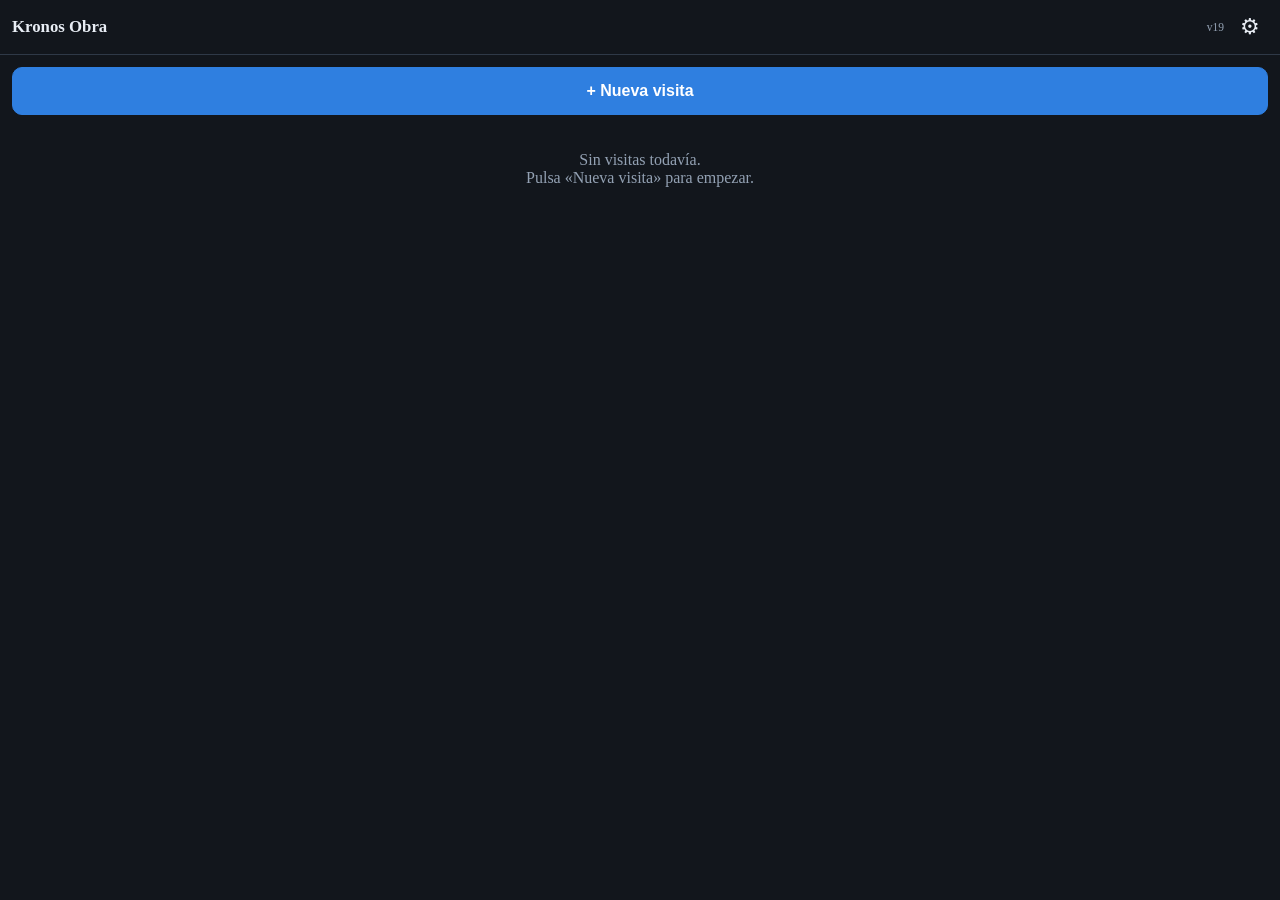
==== commit 93bb8512: "Kronos v19: las fotos van en un ZIP (un solo adjunto, un solo correo)" ====
--- a/kronos/index.html
+++ b/kronos/index.html
@@ -74,7 +74,7 @@
 <div id="zoom"><img id="zi" alt=""><button class="x" id="zx">&#10005;</button><div class="pie" id="zp"></div></div>
 <script src="capacitor.js"></script>
 <script>
-const VER='v18';   // cámbialo en cada publicación para saber qué versión tienes
+const VER='v19';   // cámbialo en cada publicación para saber qué versión tienes
 
 /* ============ almacén local ============ */
 const DB='kronos-db';
@@ -458,7 +458,7 @@
         const bgo=m.querySelector('#e_go');
         // Android no aguanta que se le pasen muchas fotos de golpe al correo, así
         // que se reparten en tandas: cada correo se abre con su propio toque.
-        const por=Math.max(1,Math.min(20,Number(AJ.porCorreo)||6));
+        const por=prep.arch.length||1;   // el ZIP entero cabe en un solo correo
         const trozos=[];
         for(let i=0;i<prep.arch.length;i+=por) trozos.push(prep.arch.slice(i,i+por));
         let k=0;
@@ -541,6 +541,45 @@
   }
 }
 
+/* ---------------------------- ZIP de las fotos ----------------------------
+   Un solo adjunto con todas dentro, con sus nombres 20261014_01.jpg, etc.
+   Va sin comprimir porque un JPEG ya viene comprimido: el ZIP solo empaqueta.
+   Así Android no tiene que pasar 20 archivos de golpe (que es lo que fallaba). */
+const CRC_T=(()=>{const t=new Uint32Array(256);for(let n=0;n<256;n++){let c=n;for(let k=0;k<8;k++)c=(c&1)?(0xEDB88320^(c>>>1)):(c>>>1);t[n]=c>>>0;}return t;})();
+function crc32(u8){let c=0xFFFFFFFF;for(let i=0;i<u8.length;i++)c=CRC_T[(c^u8[i])&0xFF]^(c>>>8);return (c^0xFFFFFFFF)>>>0;}
+
+async function crearZip(archivos){
+  const enc=new TextEncoder();
+  const partes=[], central=[];
+  let offset=0;
+  const d=new Date();
+  const hora=((d.getHours()<<11)|(d.getMinutes()<<5)|((d.getSeconds()/2)|0))&0xFFFF;
+  const fecha=((((d.getFullYear()-1980)&0x7F)<<9)|((d.getMonth()+1)<<5)|d.getDate())&0xFFFF;
+  for(const a of archivos){
+    const datos=new Uint8Array(await a.blob.arrayBuffer());
+    const nombre=enc.encode(a.nombre);
+    const crc=crc32(datos);
+    const cab=new DataView(new ArrayBuffer(30));
+    cab.setUint32(0,0x04034b50,true); cab.setUint16(4,20,true); cab.setUint16(6,0,true);
+    cab.setUint16(8,0,true); cab.setUint16(10,hora,true); cab.setUint16(12,fecha,true);
+    cab.setUint32(14,crc,true); cab.setUint32(18,datos.length,true); cab.setUint32(22,datos.length,true);
+    cab.setUint16(26,nombre.length,true); cab.setUint16(28,0,true);
+    partes.push(cab.buffer, nombre, datos);
+    const cen=new DataView(new ArrayBuffer(46));
+    cen.setUint32(0,0x02014b50,true); cen.setUint16(4,20,true); cen.setUint16(6,20,true);
+    cen.setUint16(8,0,true); cen.setUint16(10,0,true); cen.setUint16(12,hora,true); cen.setUint16(14,fecha,true);
+    cen.setUint32(16,crc,true); cen.setUint32(20,datos.length,true); cen.setUint32(24,datos.length,true);
+    cen.setUint16(28,nombre.length,true); cen.setUint32(42,offset,true);
+    central.push(cen.buffer, nombre);
+    offset += 30 + nombre.length + datos.length;
+  }
+  const nCen=central.reduce((n,b)=>n+(b.byteLength||b.length),0);
+  const fin=new DataView(new ArrayBuffer(22));
+  fin.setUint32(0,0x06054b50,true); fin.setUint16(8,archivos.length,true); fin.setUint16(10,archivos.length,true);
+  fin.setUint32(12,nCen,true); fin.setUint32(16,offset,true);
+  return new Blob([...partes,...central,fin.buffer],{type:'application/zip'});
+}
+
 const blobABase64=b=>new Promise((res,rej)=>{const r=new FileReader();r.onload=()=>res(String(r.result).split(',')[1]);r.onerror=rej;r.readAsDataURL(b);});
 
 async function enviarVisita(v,as,datos){
@@ -559,8 +598,13 @@
   }
   // Navegador (Chrome en Android): compartir con las fotos adjuntas.
   // Sale la hoja de Android -> Gmail, con las fotos como adjuntos en orden.
+  // Un único adjunto: el ZIP con todas las fotos dentro, en orden.
+  const lista=await archivosDeVisita(as,pre);
   const arch=[];
-  for(const x of await archivosDeVisita(as,pre)) arch.push(new File([x.blob],x.nombre,{type:'image/jpeg'}));
+  if(lista.length){
+    const zip=await crearZip(lista);
+    arch.push(new File([zip],(pre||'visita')+'_fotos.zip',{type:'application/zip'}));
+  }
   if(arch.length && navigator.canShare && navigator.canShare({files:arch})){
     // NO se comparte aquí: Android solo deja compartir si el toque es reciente, y
     // preparar 15-20 fotos tarda más que ese margen. Se devuelven ya listas y el
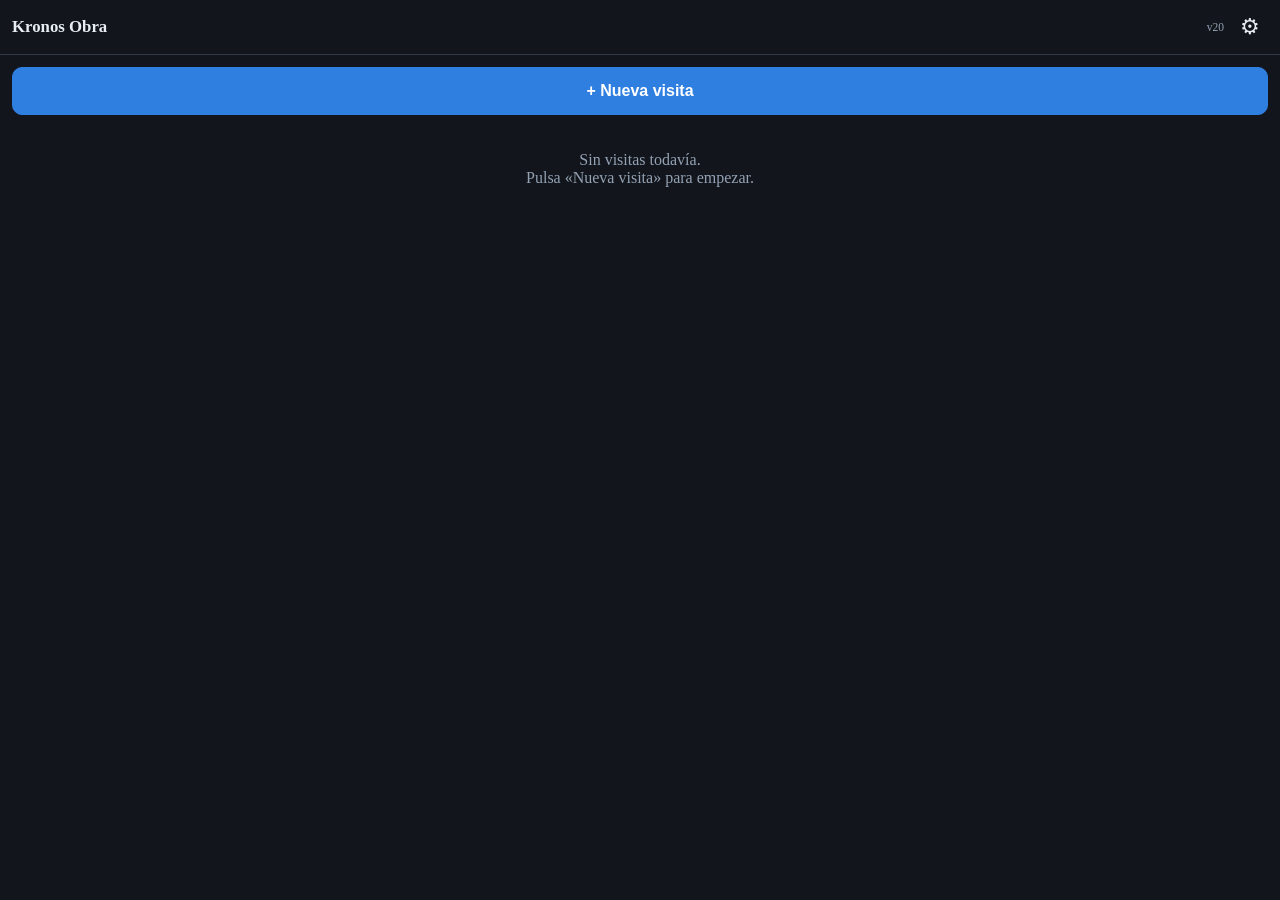
==== commit bca34c5b: "Kronos v20: copia del correo mas ligera (1000px) y fotos sueltas, sin ZIP" ====
--- a/kronos/index.html
+++ b/kronos/index.html
@@ -74,7 +74,7 @@
 <div id="zoom"><img id="zi" alt=""><button class="x" id="zx">&#10005;</button><div class="pie" id="zp"></div></div>
 <script src="capacitor.js"></script>
 <script>
-const VER='v19';   // cámbialo en cada publicación para saber qué versión tienes
+const VER='v20';   // cámbialo en cada publicación para saber qué versión tienes
 
 /* ============ almacén local ============ */
 const DB='kronos-db';
@@ -98,7 +98,7 @@
 const slug=s=>String(s||'foto').normalize('NFD').replace(/[\u0300-\u036f]/g,'').replace(/[^a-zA-Z0-9]+/g,'-').replace(/^-+|-+$/g,'').toLowerCase().slice(0,40)||'foto';
 
 /* ============ ajustes (recuerdan lo que usas) ============ */
-const AJ={para:'juanfran.221gestion@gmail.com',obras:['Son Roca','Joan Mestre 20','Arc de Sant Marti 46','Reis Catolics 74'],camara:'nativa',porCorreo:12};
+const AJ={para:'juanfran.221gestion@gmail.com',obras:['Son Roca','Joan Mestre 20','Arc de Sant Marti 46','Reis Catolics 74'],camara:'nativa',porCorreo:20};
 try{Object.assign(AJ,JSON.parse(localStorage.getItem('kronos-aj')||'{}'));}catch(_){}
 const guardaAj=()=>{try{localStorage.setItem('kronos-aj',JSON.stringify(AJ));}catch(_){}};
 
@@ -458,7 +458,7 @@
         const bgo=m.querySelector('#e_go');
         // Android no aguanta que se le pasen muchas fotos de golpe al correo, así
         // que se reparten en tandas: cada correo se abre con su propio toque.
-        const por=prep.arch.length||1;   // el ZIP entero cabe en un solo correo
+        const por=Math.max(1,Math.min(30,Number(AJ.porCorreo)||20));
         const trozos=[];
         for(let i=0;i<prep.arch.length;i+=por) trozos.push(prep.arch.slice(i,i+por));
         let k=0;
@@ -513,11 +513,11 @@
     for(let k=0;k<ids.length;k++){
       const f=await uno('fotos',ids[k]); if(!f||!f.blob) continue;
       const letra=ids.length>1?String.fromCharCode(97+k):'';
-      // Copia ligera SOLO para el correo (1200 px, calidad 68 %): así caben muchas
+      // Copia ligera SOLO para el correo (1000 px, calidad 62 %): así caben muchas
       // más fotos de una vez y no nos acercamos al límite de Gmail. La foto que se
       // guarda en la visita mantiene su calidad.
       let salida=f.blob;
-      try{ salida=await comprimir(f.blob,1200,0.68); }catch(_){}
+      try{ salida=await comprimir(f.blob,1000,0.62); }catch(_){}
       out.push({nombre:(fecha?fecha+'_':'')+pad(i+1)+letra+'.jpg',blob:salida});
     }
   }
@@ -598,13 +598,11 @@
   }
   // Navegador (Chrome en Android): compartir con las fotos adjuntas.
   // Sale la hoja de Android -> Gmail, con las fotos como adjuntos en orden.
-  // Un único adjunto: el ZIP con todas las fotos dentro, en orden.
+  // Fotos sueltas, ligeras (1000 px): así Android no tiene que pasar archivos
+  // grandes y van con su nombre y en orden, como te gusta.
   const lista=await archivosDeVisita(as,pre);
   const arch=[];
-  if(lista.length){
-    const zip=await crearZip(lista);
-    arch.push(new File([zip],(pre||'visita')+'_fotos.zip',{type:'application/zip'}));
-  }
+  for(const x of lista) arch.push(new File([x.blob],x.nombre,{type:'image/jpeg'}));
   if(arch.length && navigator.canShare && navigator.canShare({files:arch})){
     // NO se comparte aquí: Android solo deja compartir si el toque es reciente, y
     // preparar 15-20 fotos tarda más que ese margen. Se devuelven ya listas y el
@@ -626,7 +624,7 @@
       <option value="app"${AJ.camara==='app'?' selected':''}>Integrada en la app (si la del móvil falla)</option>
     </select>
     <label>Fotos por correo</label>
-    <input id="a_por" type="number" min="1" max="20" value="${AJ.porCorreo||12}">
+    <input id="a_por" type="number" min="1" max="30" value="${AJ.porCorreo||20}">
     <p class="hint">Android falla si se le pasan demasiadas fotos de golpe al correo. Con 6 suele ir bien; si te falla, baja el número.</p>
     <label>Obras sugeridas (una por línea)</label>
     <textarea id="a_obras" rows="6">${esc(AJ.obras.join('\n'))}</textarea>
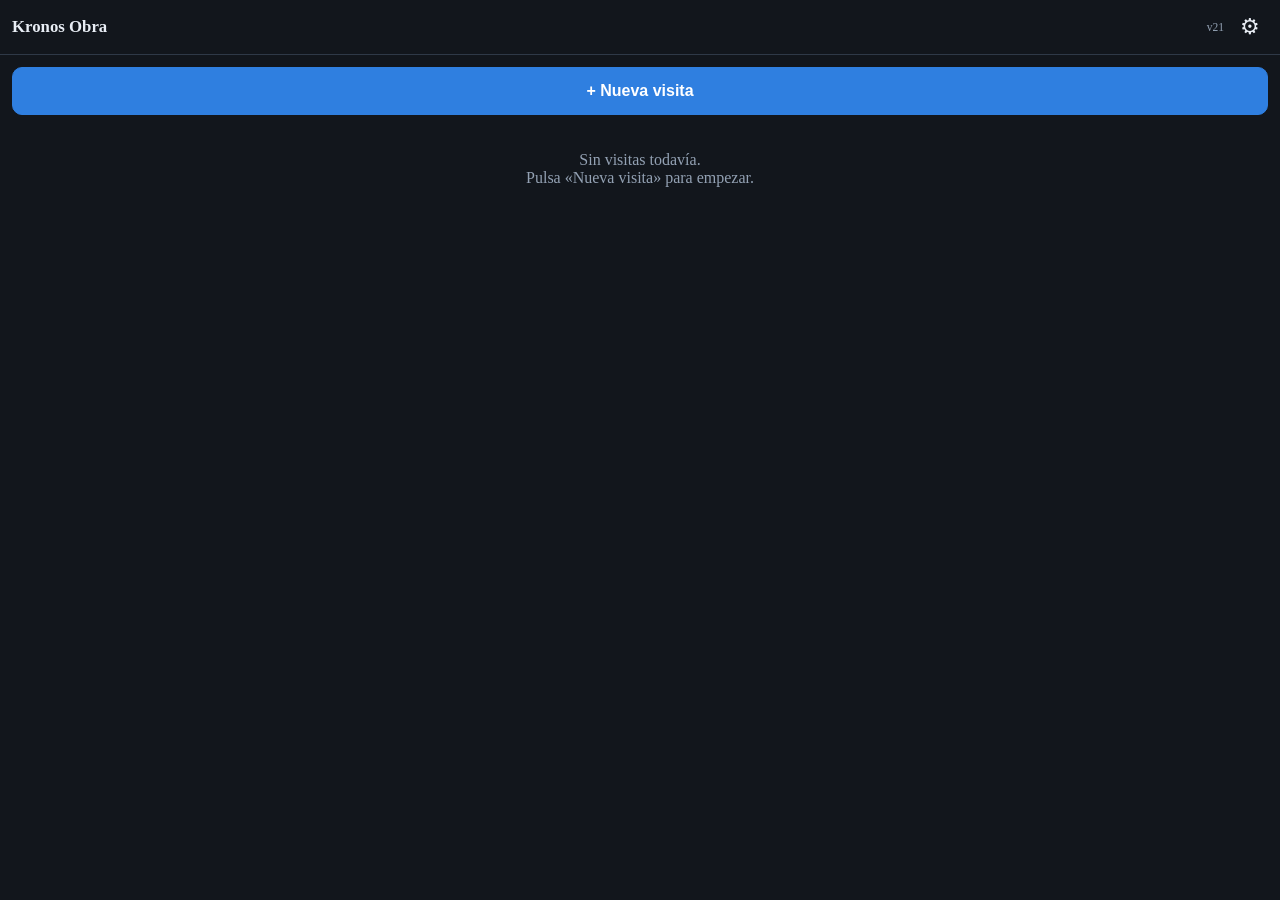
==== commit 5abbb650: "Kronos v21: boton Compartir (cualquier app) y todas las fotos de una vez" ====
--- a/kronos/index.html
+++ b/kronos/index.html
@@ -74,7 +74,7 @@
 <div id="zoom"><img id="zi" alt=""><button class="x" id="zx">&#10005;</button><div class="pie" id="zp"></div></div>
 <script src="capacitor.js"></script>
 <script>
-const VER='v20';   // cámbialo en cada publicación para saber qué versión tienes
+const VER='v21';   // cámbialo en cada publicación para saber qué versión tienes
 
 /* ============ almacén local ============ */
 const DB='kronos-db';
@@ -454,26 +454,26 @@
       }
       if(prep && prep.arch && prep.arch.length){
         const n=prep.arch.length;
-        boton.outerHTML='<button class="btn enviar grande" id="e_go">✉️ Abrir Gmail con '+n+' foto'+(n===1?'':'s')+'</button>';
+        boton.outerHTML='<button class="btn enviar grande" id="e_go">📤 Compartir '+n+' foto'+(n===1?'':'s')+'</button>';
         const bgo=m.querySelector('#e_go');
         // Android no aguanta que se le pasen muchas fotos de golpe al correo, así
         // que se reparten en tandas: cada correo se abre con su propio toque.
-        const por=Math.max(1,Math.min(30,Number(AJ.porCorreo)||20));
+        const por=prep.arch.length||1;   // todas de una vez: la app la eliges en la hoja de Android
         const trozos=[];
         for(let i=0;i<prep.arch.length;i+=por) trozos.push(prep.arch.slice(i,i+por));
         let k=0;
         const pintarBoton=()=>{
           bgo.disabled=false;
           bgo.textContent = trozos.length>1
-            ? '✉️ Abrir Gmail · '+trozos[k].length+' foto'+(trozos[k].length===1?'':'s')+' ('+(k+1)+'/'+trozos.length+')'
-            : '✉️ Abrir Gmail con '+trozos[0].length+' foto'+(trozos[0].length===1?'':'s');
+            ? '📤 Compartir '+trozos[k].length+' foto'+(trozos[k].length===1?'':'s')+' ('+(k+1)+'/'+trozos.length+')'
+            : '📤 Compartir '+trozos[0].length+' foto'+(trozos[0].length===1?'':'s');
         };
         bgo.onclick=()=>{
           bgo.disabled=true;
-          bgo.textContent='Abriendo Gmail…';
+          bgo.textContent='Abriendo…';
           let pr;
           try{ pr=navigator.share({files:trozos[k],text:prep.cuerpo,title:datos.asunto}); }
-          catch(e){ bgo.disabled=false; pintarBoton(); alert('No se pudo compartir:\n\n'+((e&&e.message)||e)); return; }
+          catch(e){ bgo.disabled=false; pintarBoton(); alert('No se pudo compartir:\n\n'+((e&&(e.name?e.name+' — ':'')+(e.message||e))||e)); return; }
           Promise.resolve(pr).then(async()=>{
             k++;
             if(k<trozos.length){ pintarBoton(); return; }
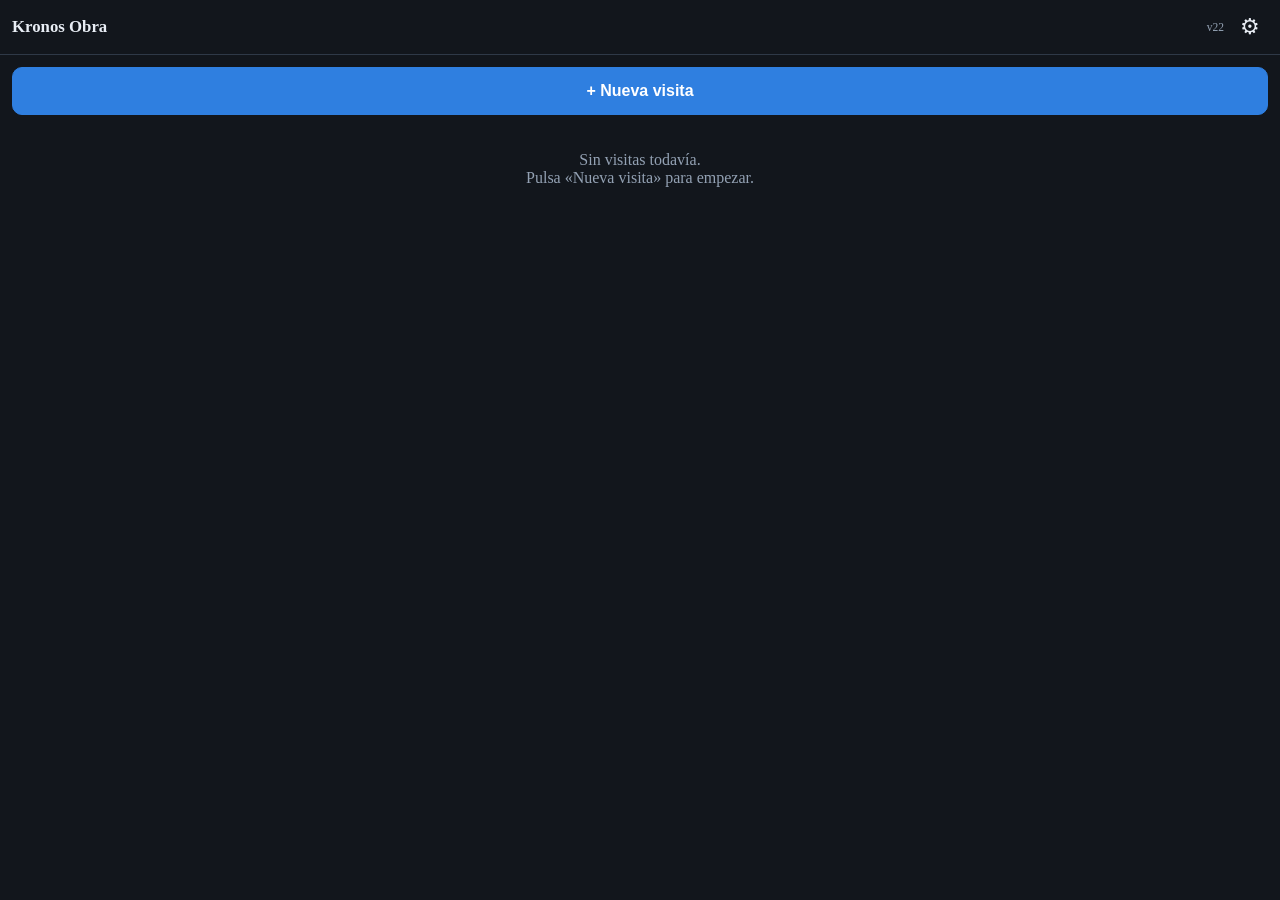
==== commit 69c76f4f: "Kronos v22: registro de diagnostico con boton Copiar" ====
--- a/kronos/index.html
+++ b/kronos/index.html
@@ -74,7 +74,22 @@
 <div id="zoom"><img id="zi" alt=""><button class="x" id="zx">&#10005;</button><div class="pie" id="zp"></div></div>
 <script src="capacitor.js"></script>
 <script>
-const VER='v21';   // cámbialo en cada publicación para saber qué versión tienes
+const VER='v22';
+/* --- Registro: lo que hace la app, para poder diagnosticar sin adivinar --- */
+const LOG=[];
+function log(){
+  let txt='';
+  for(const a of arguments){
+    txt += (typeof a==='string'?a:(function(){try{return JSON.stringify(a);}catch(_){return String(a);}})()) + ' ';
+  }
+  LOG.push(new Date().toLocaleTimeString('es-ES')+'  '+txt.trim());
+  if(LOG.length>400) LOG.shift();
+}
+window.addEventListener('error',(e)=>{ try{ log('ERROR:',String(e.message||''),(e.filename||'')+':'+(e.lineno||'')); }catch(_){} });
+window.addEventListener('unhandledrejection',(e)=>{
+  const r=e&&e.reason;
+  try{ log('PROMESA SIN CAPTURAR:',String((r&&r.name?r.name+': ':'')+(r&&r.message||r))); }catch(_){}
+});   // cámbialo en cada publicación para saber qué versión tienes
 
 /* ============ almacén local ============ */
 const DB='kronos-db';
@@ -472,16 +487,19 @@
           bgo.disabled=true;
           bgo.textContent='Abriendo…';
           let pr;
-          try{ pr=navigator.share({files:trozos[k],text:prep.cuerpo,title:datos.asunto}); }
-          catch(e){ bgo.disabled=false; pintarBoton(); alert('No se pudo compartir:\n\n'+((e&&(e.name?e.name+' — ':'')+(e.message||e))||e)); return; }
+          log('share:',trozos[k].length,'archivos ·',(trozos[k].reduce((n,x)=>n+x.blob.size,0)/1048576).toFixed(2),'MB');
+          try{ pr=navigator.share({files:trozos[k],text:prep.cuerpo,title:datos.asunto}); log('navigator.share llamado'); }
+          catch(e){ log('share excepción:',String(e&&e.name),String((e&&e.message)||'')); bgo.disabled=false; pintarBoton(); alert('No se pudo compartir:\n\n'+((e&&(e.name?e.name+' — ':'')+(e.message||e))||e)); return; }
           Promise.resolve(pr).then(async()=>{
             k++;
             if(k<trozos.length){ pintarBoton(); return; }
+            log('share OK');
             v.enviada=true; v.enviadaEl=new Date().toISOString(); await guarda('visitas',v);
             cierra(); ruta();
           }).catch((e)=>{
             pintarBoton();
             if(e&&e.name==='AbortError') return;
+            log('share falló:',String(e&&e.name),String((e&&e.message)||''));
             alert('No se pudo compartir:\n\n'+((e&&(e.name?e.name+' — ':'')+(e.message||e))||e)+'\n\nPuedes bajar las «fotos por correo» en Ajustes y volver a intentarlo.');
           });
         };
@@ -583,6 +601,7 @@
 const blobABase64=b=>new Promise((res,rej)=>{const r=new FileReader();r.onload=()=>res(String(r.result).split(',')[1]);r.onerror=rej;r.readAsDataURL(b);});
 
 async function enviarVisita(v,as,datos){
+  log('ENVIAR:',datos.obra,'·',datos.fecha,'· apuntes:',as.length);
   const cuerpo=`Visita — ${datos.obra} — ${datos.fecha}\n\n`+as.map((a,i)=>`${pad(i+1)} — ${a.texto||'(sin comentario)'}`).join('\n');
   const pre=fechaArchivo(datos.fecha,v.creada);
   const Share=capPlugin('Share'), FS=capPlugin('Filesystem');
@@ -600,9 +619,13 @@
   // Sale la hoja de Android -> Gmail, con las fotos como adjuntos en orden.
   // Fotos sueltas, ligeras (1000 px): así Android no tiene que pasar archivos
   // grandes y van con su nombre y en orden, como te gusta.
+  const t0=Date.now();
   const lista=await archivosDeVisita(as,pre);
   const arch=[];
   for(const x of lista) arch.push(new File([x.blob],x.nombre,{type:'image/jpeg'}));
+  const total=arch.reduce((n,f)=>n+(f.size||0),0);
+  log('preparadas',arch.length,'fotos ·',(total/1048576).toFixed(2),'MB · en',((Date.now()-t0)/1000).toFixed(1),'s');
+  log('canShare(files):',String(!!(navigator.canShare&&navigator.canShare({files:arch}))));
   if(arch.length && navigator.canShare && navigator.canShare({files:arch})){
     // NO se comparte aquí: Android solo deja compartir si el toque es reciente, y
     // preparar 15-20 fotos tarda más que ese margen. Se devuelven ya listas y el
@@ -614,6 +637,21 @@
 }
 
 /* ============ ajustes ============ */
+function registroDialog(){
+  dialogo(`<h2>Registro</h2>
+    <p class="hint">Copia esto y mándamelo: con esto sé exactamente qué pasa.</p>
+    <textarea id="rg" readonly rows="14" style="font-family:ui-monospace,monospace;font-size:.72rem">${esc(LOG.join('\n'))}</textarea>
+    <div class="fila"><button class="btn" id="rg_c">Copiar</button><button class="btn primary" data-x>Cerrar</button></div>`,
+  m=>{
+    const ta=m.querySelector('#rg');
+    ta.scrollTop=ta.scrollHeight;
+    m.querySelector('#rg_c').onclick=async()=>{
+      try{ await navigator.clipboard.writeText(ta.value); alert('Copiado. Pégamelo en el chat.'); }
+      catch(_){ ta.focus(); ta.select(); alert('Selecciona el texto y cópialo a mano.'); }
+    };
+  });
+}
+
 function ajustesDialog(){
   dialogo(`<h2>Ajustes</h2>
     <label>Destinatario habitual</label>
@@ -631,9 +669,11 @@
     <p class="hint">Se irán añadiendo solas las que uses. Aquí puedes corregirlas o borrar las que ya no quieras.</p>
     <button class="btn" id="a_upd" style="width:100%;margin-top:12px">Buscar actualizaciones</button>
     <p class="hint">Si algo no te cuadra con lo último que te conté, pulsa aquí: recarga la app saltándose la caché del navegador.</p>
+    <button class="btn" id="a_log" style="width:100%;margin-top:12px">Ver registro (para diagnósticos)</button>
     <button class="btn danger" id="a_purga" style="width:100%;margin-top:12px">Borrar todas las enviadas</button>
     <div class="fila"><button class="btn" data-x>Cerrar</button><button class="btn primary" id="a_ok">Guardar</button></div>`,
   m=>{
+    m.querySelector('#a_log').onclick=()=>{ cierra(); registroDialog(); };
     m.querySelector('#a_purga').onclick=async()=>{
       const env=visitas.filter(x=>x.enviada);
       if(!env.length){ alert('No hay ninguna visita marcada como enviada.'); return; }
@@ -745,6 +785,10 @@
 /* ============ arranque ============ */
 (async()=>{
   document.getElementById('ver').textContent=VER;
+  log('Kronos',VER,'arranca');
+  log('canShare:',String(!!navigator.canShare),'· archivos:',String(!!(navigator.canShare&&navigator.canShare({files:[new File([new Blob(['x'])],'a.jpg',{type:'image/jpeg'})]}))));
+  log('instalada:',String(!!(window.matchMedia&&window.matchMedia('(display-mode: standalone)').matches)));
+  log('navegador:',String(navigator.userAgent||'').slice(0,110));
   if('serviceWorker' in navigator){ try{ await navigator.serviceWorker.register('sw.js'); }catch(_){} }
   await recibirCompartidas();
   try{ await limpiarEnviadas(); }catch(_){}
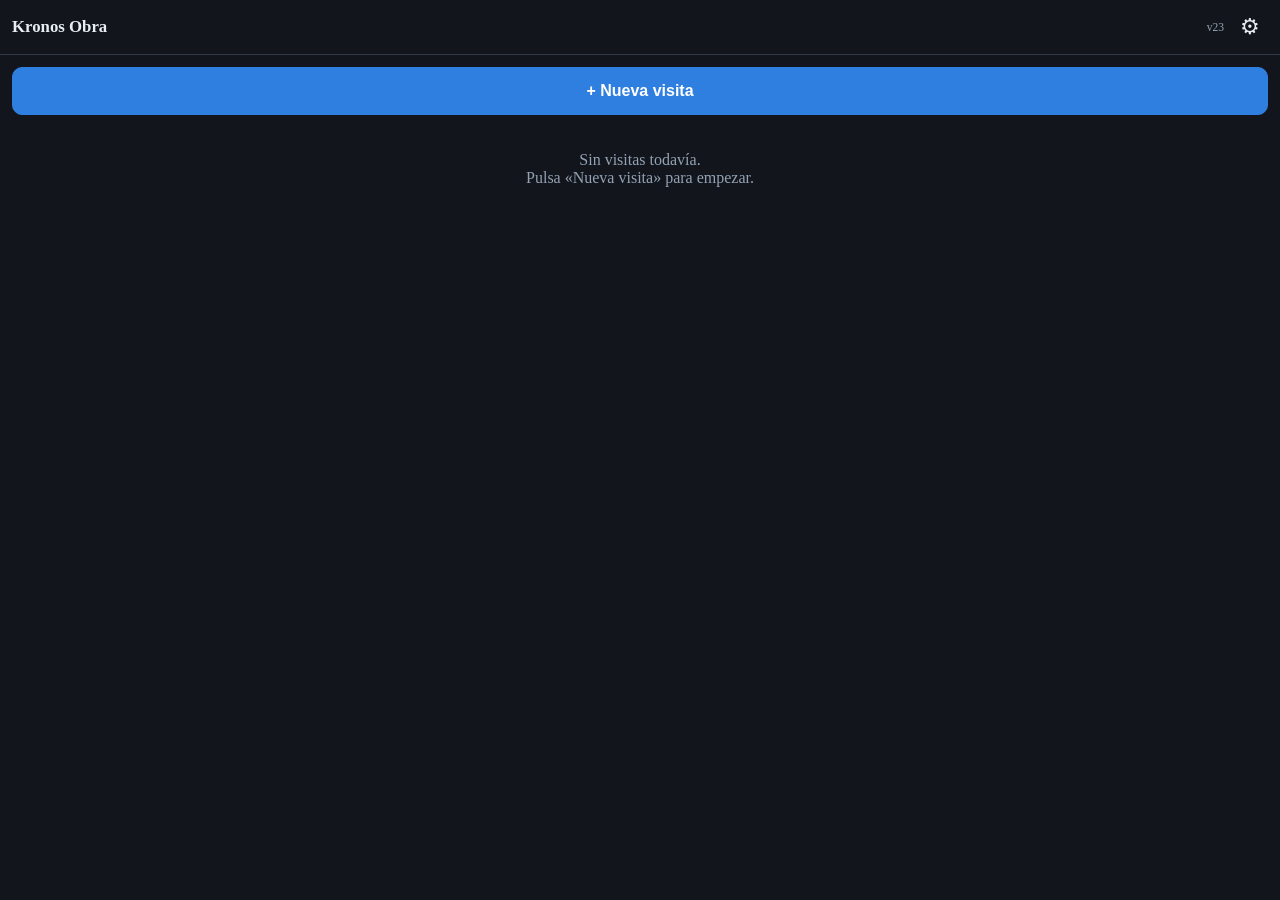
==== commit 3a33e0bd: "Kronos v23: arreglado el TypeError que impedia abrir la hoja de compartir" ====
--- a/kronos/index.html
+++ b/kronos/index.html
@@ -74,7 +74,7 @@
 <div id="zoom"><img id="zi" alt=""><button class="x" id="zx">&#10005;</button><div class="pie" id="zp"></div></div>
 <script src="capacitor.js"></script>
 <script>
-const VER='v22';
+const VER='v23';
 /* --- Registro: lo que hace la app, para poder diagnosticar sin adivinar --- */
 const LOG=[];
 function log(){
@@ -487,7 +487,7 @@
           bgo.disabled=true;
           bgo.textContent='Abriendo…';
           let pr;
-          log('share:',trozos[k].length,'archivos ·',(trozos[k].reduce((n,x)=>n+x.blob.size,0)/1048576).toFixed(2),'MB');
+          log('share:',trozos[k].length,'archivos ·',(trozos[k].reduce((n,x)=>n+((x.blob?x.blob.size:x.size)||0),0)/1048576).toFixed(2),'MB');
           try{ pr=navigator.share({files:trozos[k],text:prep.cuerpo,title:datos.asunto}); log('navigator.share llamado'); }
           catch(e){ log('share excepción:',String(e&&e.name),String((e&&e.message)||'')); bgo.disabled=false; pintarBoton(); alert('No se pudo compartir:\n\n'+((e&&(e.name?e.name+' — ':'')+(e.message||e))||e)); return; }
           Promise.resolve(pr).then(async()=>{
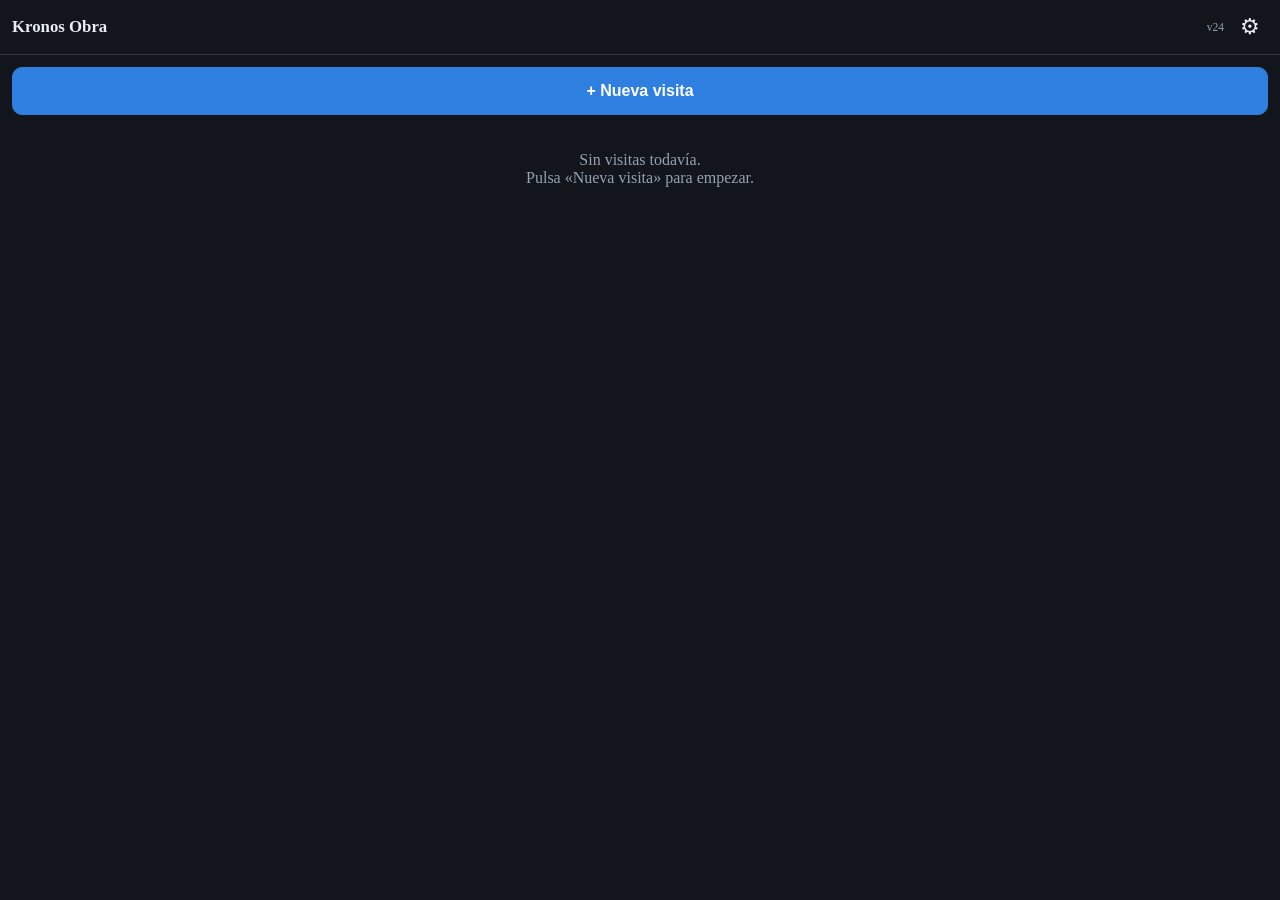
==== commit 884bd820: "Kronos v24: envio con un unico adjunto ZIP (verificado) por el limite de archivos de Android" ====
--- a/kronos/index.html
+++ b/kronos/index.html
@@ -74,7 +74,7 @@
 <div id="zoom"><img id="zi" alt=""><button class="x" id="zx">&#10005;</button><div class="pie" id="zp"></div></div>
 <script src="capacitor.js"></script>
 <script>
-const VER='v23';
+const VER='v24';
 /* --- Registro: lo que hace la app, para poder diagnosticar sin adivinar --- */
 const LOG=[];
 function log(){
@@ -468,8 +468,8 @@
         return;
       }
       if(prep && prep.arch && prep.arch.length){
-        const n=prep.arch.length;
-        boton.outerHTML='<button class="btn enviar grande" id="e_go">📤 Compartir '+n+' foto'+(n===1?'':'s')+'</button>';
+        const n=prep.fotos||prep.arch.length;
+        boton.outerHTML='<button class="btn enviar grande" id="e_go">📤 Compartir '+n+' foto'+(n===1?'':'s')+' (ZIP)</button>';
         const bgo=m.querySelector('#e_go');
         // Android no aguanta que se le pasen muchas fotos de golpe al correo, así
         // que se reparten en tandas: cada correo se abre con su propio toque.
@@ -620,9 +620,15 @@
   // Fotos sueltas, ligeras (1000 px): así Android no tiene que pasar archivos
   // grandes y van con su nombre y en orden, como te gusta.
   const t0=Date.now();
+  // UN solo adjunto: el ZIP con todas las fotos dentro, con sus nombres y en orden.
+  // El registro demostró que Android rechaza muchos archivos a la vez (aunque pesen
+  // poco): con un único archivo no hay ese problema.
   const lista=await archivosDeVisita(as,pre);
   const arch=[];
-  for(const x of lista) arch.push(new File([x.blob],x.nombre,{type:'image/jpeg'}));
+  if(lista.length){
+    const zip=await crearZip(lista);
+    arch.push(new File([zip],(pre||'visita')+'_fotos.zip',{type:'application/zip'}));
+  }
   const total=arch.reduce((n,f)=>n+(f.size||0),0);
   log('preparadas',arch.length,'fotos ·',(total/1048576).toFixed(2),'MB · en',((Date.now()-t0)/1000).toFixed(1),'s');
   log('canShare(files):',String(!!(navigator.canShare&&navigator.canShare({files:arch}))));
@@ -630,7 +636,7 @@
     // NO se comparte aquí: Android solo deja compartir si el toque es reciente, y
     // preparar 15-20 fotos tarda más que ese margen. Se devuelven ya listas y el
     // último toque (el botón final) es el que comparte, sin nada por medio.
-    return {arch,cuerpo};
+    return {arch,cuerpo,fotos:lista.length};
   }
   // Respaldo: correo sin adjuntos, con el texto
   location.href='mailto:'+encodeURIComponent(datos.para)+'?subject='+encodeURIComponent(datos.asunto)+'&body='+encodeURIComponent(cuerpo);
